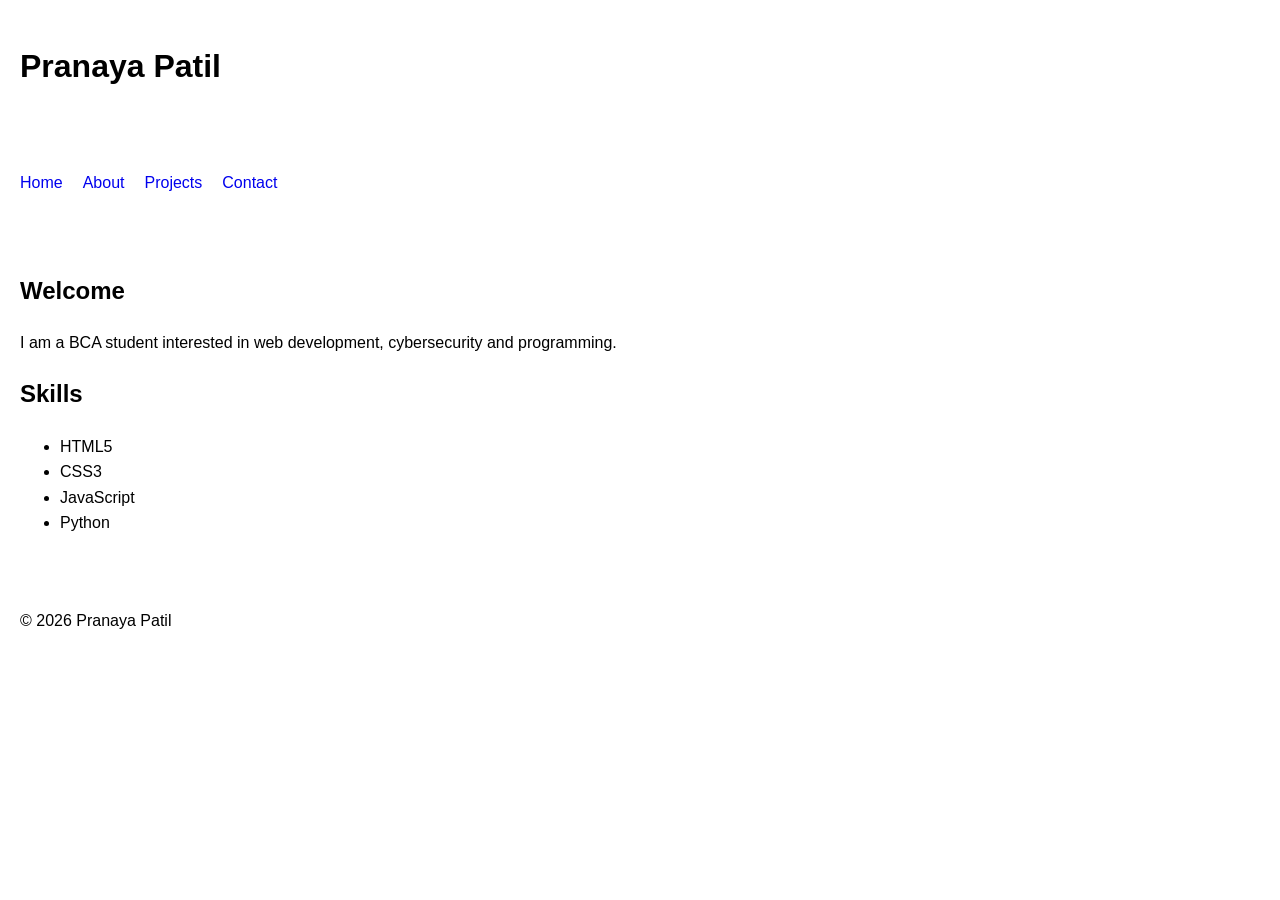
==== index.html @ ea355506 "HTML5 Semantic Portfolio Website" ====
<!DOCTYPE html>
<html lang="en">

<head>
  <meta charset="UTF-8">
  <meta name="viewport" content="width=device-width, initial-scale=1.0">

  <title>Pranaya Patil Portfolio</title>

  <meta name="description"
    content="Personal portfolio website showcasing skills, projects and contact information.">

  <meta name="keywords"
    content="portfolio, web developer, student, BCA, projects">

  <meta name="author" content="Pranaya Patil">

  <link rel="stylesheet" href="css/style.css">
</head>

<body>

<header>
  <h1>Pranaya Patil</h1>
</header>

<nav aria-label="Main Navigation">
  <ul>
    <li><a href="index.html">Home</a></li>
    <li><a href="about.html">About</a></li>
    <li><a href="projects.html">Projects</a></li>
    <li><a href="contact.html">Contact</a></li>
  </ul>
</nav>

<main>

<section>
  <h2>Welcome</h2>
  <p>
    I am a BCA student interested in web development,
    cybersecurity and programming.
  </p>
</section>

<section>
  <h2>Skills</h2>
  <ul>
    <li>HTML5</li>
    <li>CSS3</li>
    <li>JavaScript</li>
    <li>Python</li>
  </ul>
</section>

</main>

<footer>
  <p>&copy; 2026 Pranaya Patil</p>
</footer>

</body>
</html>
---- css/style.css ----
body{
font-family: Arial, sans-serif;
margin:0;
padding:0;
line-height:1.6;
}

header,
nav,
main,
footer{
padding:20px;
}

nav ul{
list-style:none;
padding:0;
display:flex;
gap:20px;
}

a{
text-decoration:none;
}

a:focus,
button:focus,
input:focus,
textarea:focus{
outline:3px solid blue;
}
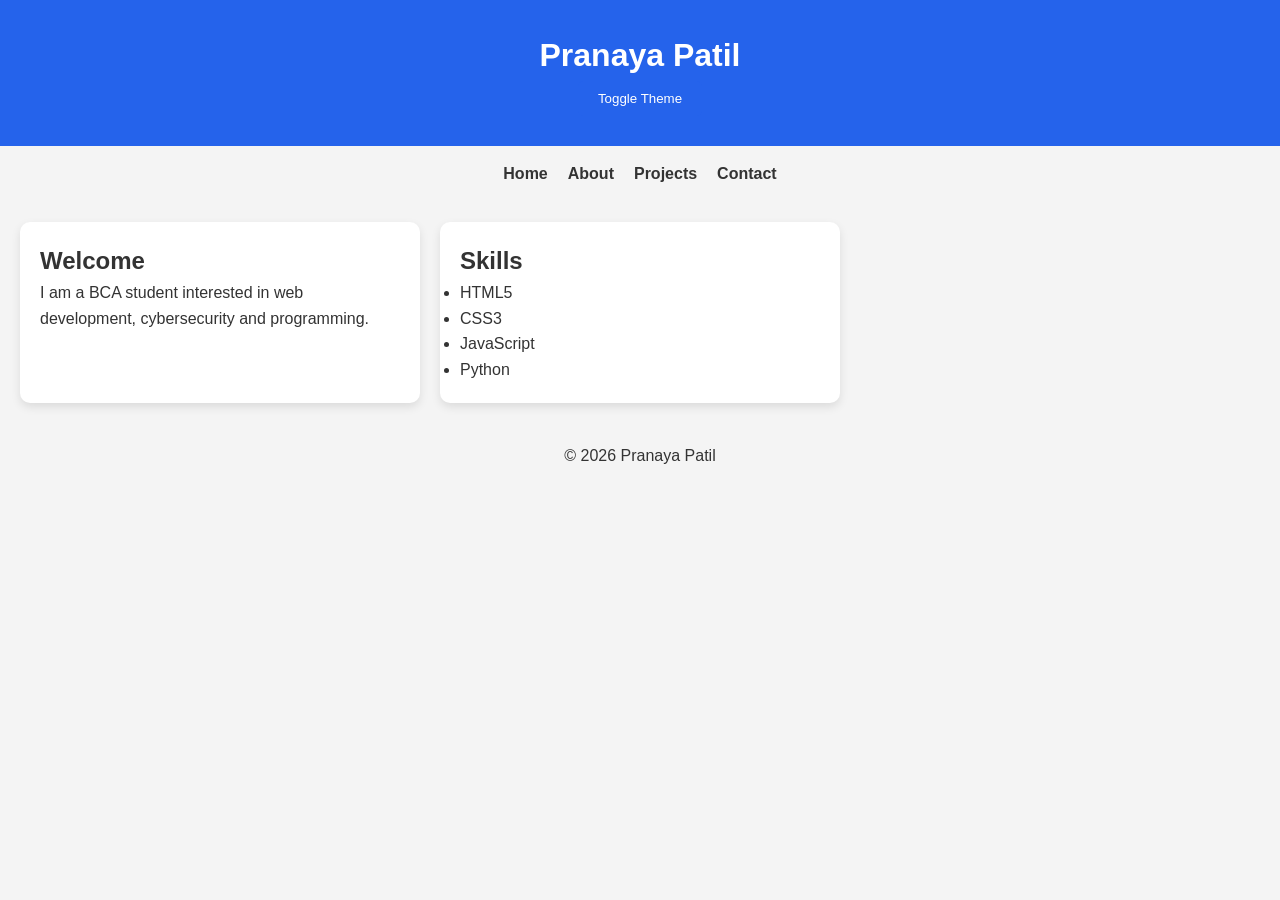
==== commit 7f19592f: "Advanced CSS3 Responsive Portfolio Completed" ====
--- a/index.html
+++ b/index.html
@@ -22,7 +22,9 @@
 
 <header>
   <h1>Pranaya Patil</h1>
+  <button onclick="toggleTheme()">Toggle Theme</button>
 </header>
+
 
 <nav aria-label="Main Navigation">
   <ul>
@@ -33,7 +35,7 @@
   </ul>
 </nav>
 
-<main>
+<main class="grid-container">
 
 <section>
   <h2>Welcome</h2>
@@ -59,5 +61,11 @@
   <p>&copy; 2026 Pranaya Patil</p>
 </footer>
 
+<script>
+function toggleTheme(){
+document.body.classList.toggle("dark-mode");
+}
+</script>
+
 </body>
 </html>
--- a/css/style.css
+++ b/css/style.css
@@ -1,32 +1,97 @@
-body{
-font-family: Arial, sans-serif;
-margin:0;
-padding:0;
-line-height:1.6;
+:root{
+    --bg-color:#f4f4f4;
+    --text-color:#333;
+    --primary:#2563eb;
+    --card-bg:#ffffff;
 }
 
-header,
-nav,
-main,
-footer{
-padding:20px;
+.dark-mode{
+    --bg-color:#121212;
+    --text-color:#ffffff;
+    --primary:#60a5fa;
+    --card-bg:#1e1e1e;
+}
+
+*{
+    margin:0;
+    padding:0;
+    box-sizing:border-box;
+}
+
+body{
+    font-family:Arial,sans-serif;
+    background:var(--bg-color);
+    color:var(--text-color);
+    line-height:1.6;
+}
+
+header{
+    background:var(--primary);
+    color:white;
+    text-align:center;
+    padding:30px;
+}
+
+nav{
+    padding:15px;
 }
 
 nav ul{
-list-style:none;
-padding:0;
-display:flex;
-gap:20px;
+    display:flex;
+    justify-content:center;
+    gap:20px;
+    list-style:none;
 }
 
-a{
-text-decoration:none;
+nav a{
+    text-decoration:none;
+    color:var(--text-color);
+    font-weight:bold;
 }
 
-a:focus,
-button:focus,
-input:focus,
-textarea:focus{
-outline:3px solid blue;
+.grid-container{
+    display:grid;
+    grid-template-columns:1fr;
+    gap:20px;
+    padding:20px;
 }
 
+section,
+article{
+    background:var(--card-bg);
+    padding:20px;
+    border-radius:10px;
+    box-shadow:0 4px 10px rgba(0,0,0,0.1);
+}
+
+section:hover,
+article:hover{
+    transform:translateY(-5px);
+    transition:0.3s;
+}
+
+button{
+    background:var(--primary);
+    color:white;
+    border:none;
+    padding:10px 20px;
+    border-radius:5px;
+    cursor:pointer;
+}
+
+footer{
+    text-align:center;
+    padding:20px;
+}
+
+@media(min-width:768px){
+    .grid-container{
+        grid-template-columns:1fr 1fr;
+    }
+}
+
+@media(min-width:1024px){
+    .grid-container{
+        grid-template-columns:1fr 1fr 1fr;
+    }
+}
